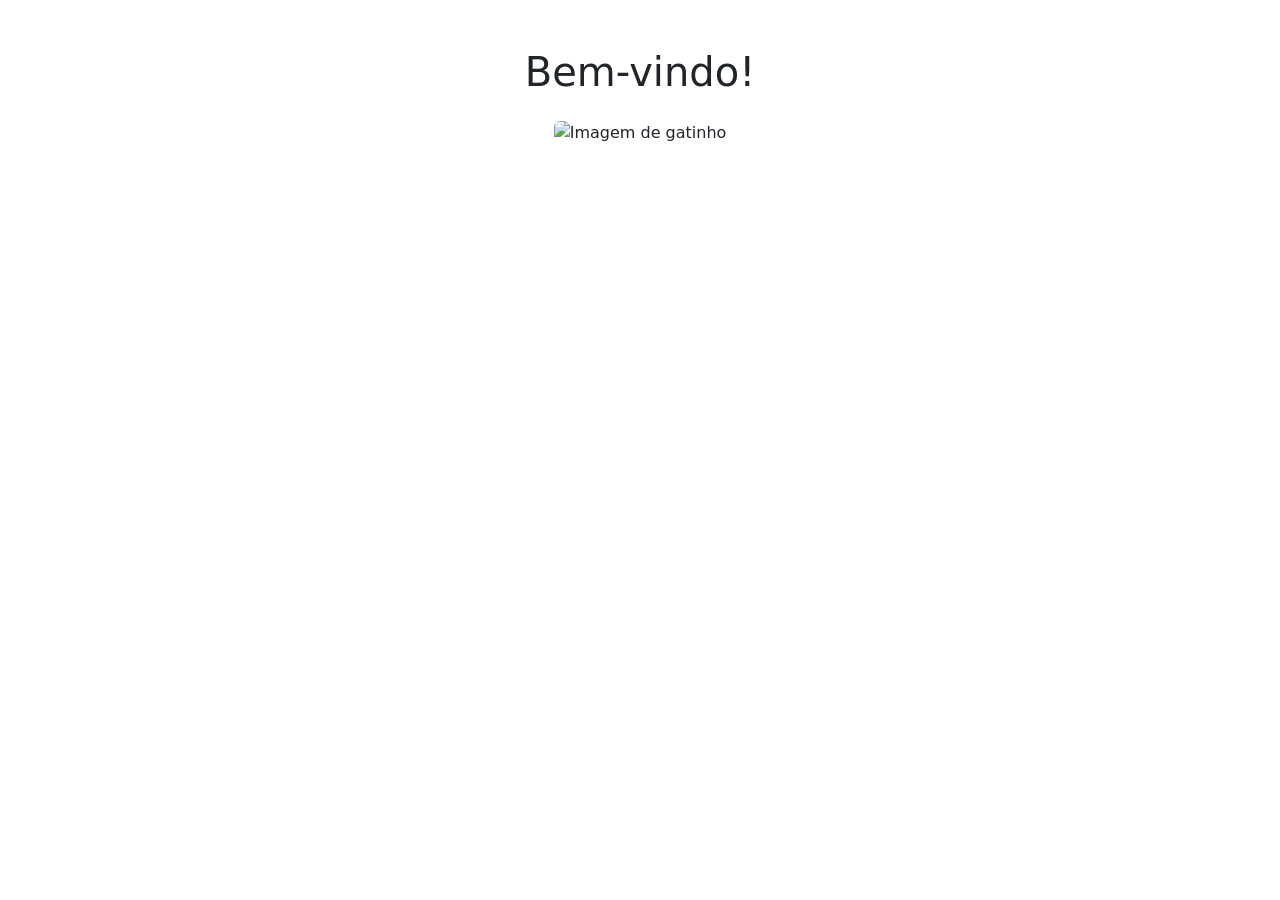
==== index.html @ 9654da75 "first commit" ====
<!DOCTYPE html>
<html lang="en">
  <head>
    <meta charset="UTF-8" />
    <meta name="viewport" content="width=device-width, initial-scale=1.0" />
    <title>Página de Exemplo</title>
    <!-- Bootstrap CSS CDN -->
    <link
      href="https://cdn.jsdelivr.net/npm/bootstrap@5.3.2/dist/css/bootstrap.min.css"
      rel="stylesheet"
      integrity="sha384-QWVt8XvdP+P6U9e9X2X2X2X2X2X2X2X2X2X2X2X2X2X2X2X2X2X2X2X2X2"
      crossorigin="anonymous"
    />
  </head>
  <body>
    <div class="container text-center mt-5">
      <h1 class="mb-4">Bem-vindo!</h1>
      <img
        src="https://cdn2.thecatapi.com/images/MTY3ODIyMQ.jpg"
        alt="Imagem de gatinho"
        class="img-fluid rounded"
      />
    </div>
    <!-- Bootstrap JS Bundle CDN -->
    <script
      src="https://cdn.jsdelivr.net/npm/bootstrap@5.3.2/dist/js/bootstrap.bundle.min.js"
      integrity="sha384-QWVt8XvdP+P6U9e9X2X2X2X2X2X2X2X2X2X2X2X2X2X2X2X2X2X2X2X2X2"
      crossorigin="anonymous"
    ></script>
  </body>
</html>
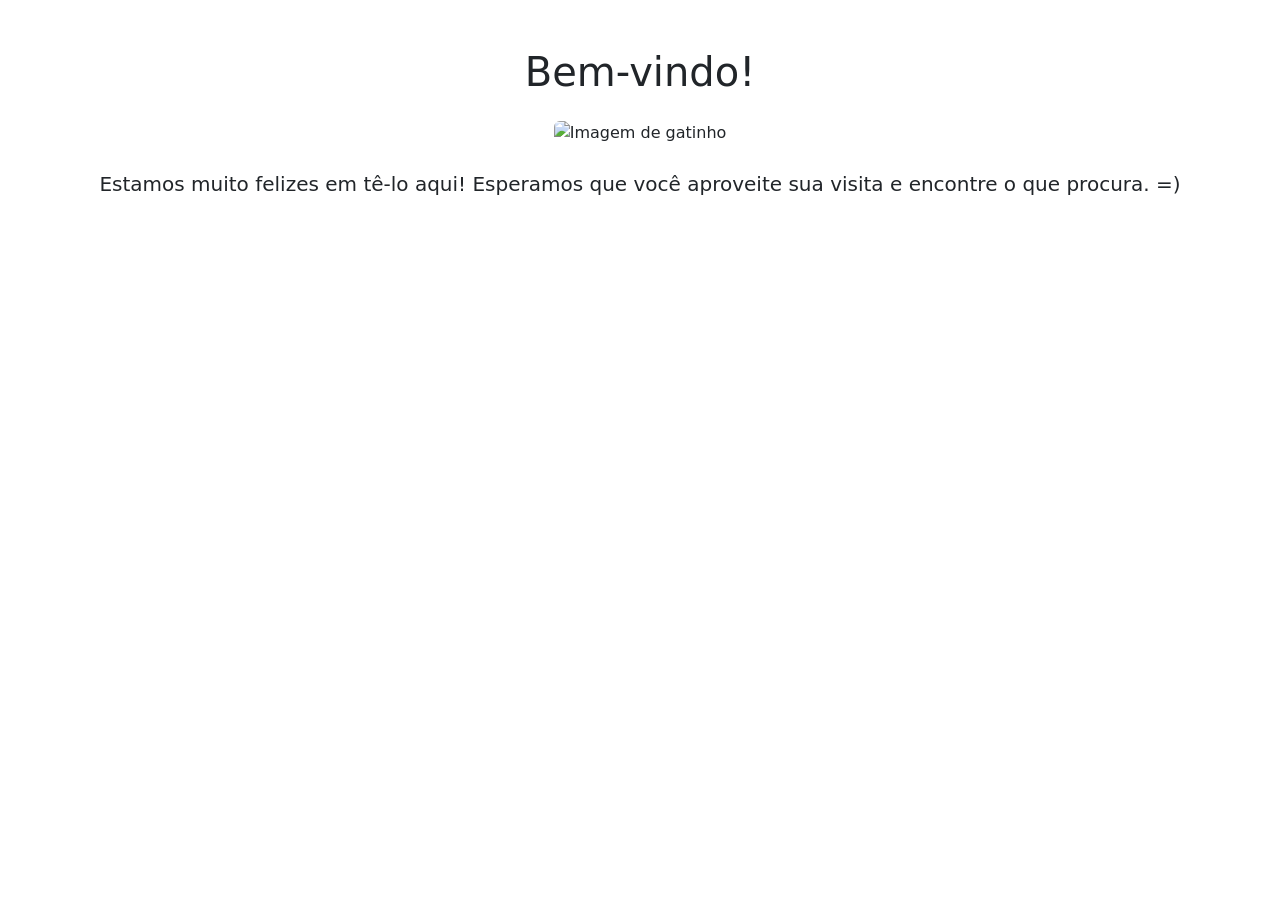
==== commit 554f64d8: "modificação da mensagem e criação do reset css" ====
--- a/index.html
+++ b/index.html
@@ -21,6 +21,12 @@
         class="img-fluid rounded"
       />
     </div>
+    <div class="container text-center mt-4">
+      <p class="lead">
+        Estamos muito felizes em tê-lo aqui! Esperamos que você aproveite sua
+        visita e encontre o que procura. =)
+      </p>
+    </div>
     <!-- Bootstrap JS Bundle CDN -->
     <script
       src="https://cdn.jsdelivr.net/npm/bootstrap@5.3.2/dist/js/bootstrap.bundle.min.js"
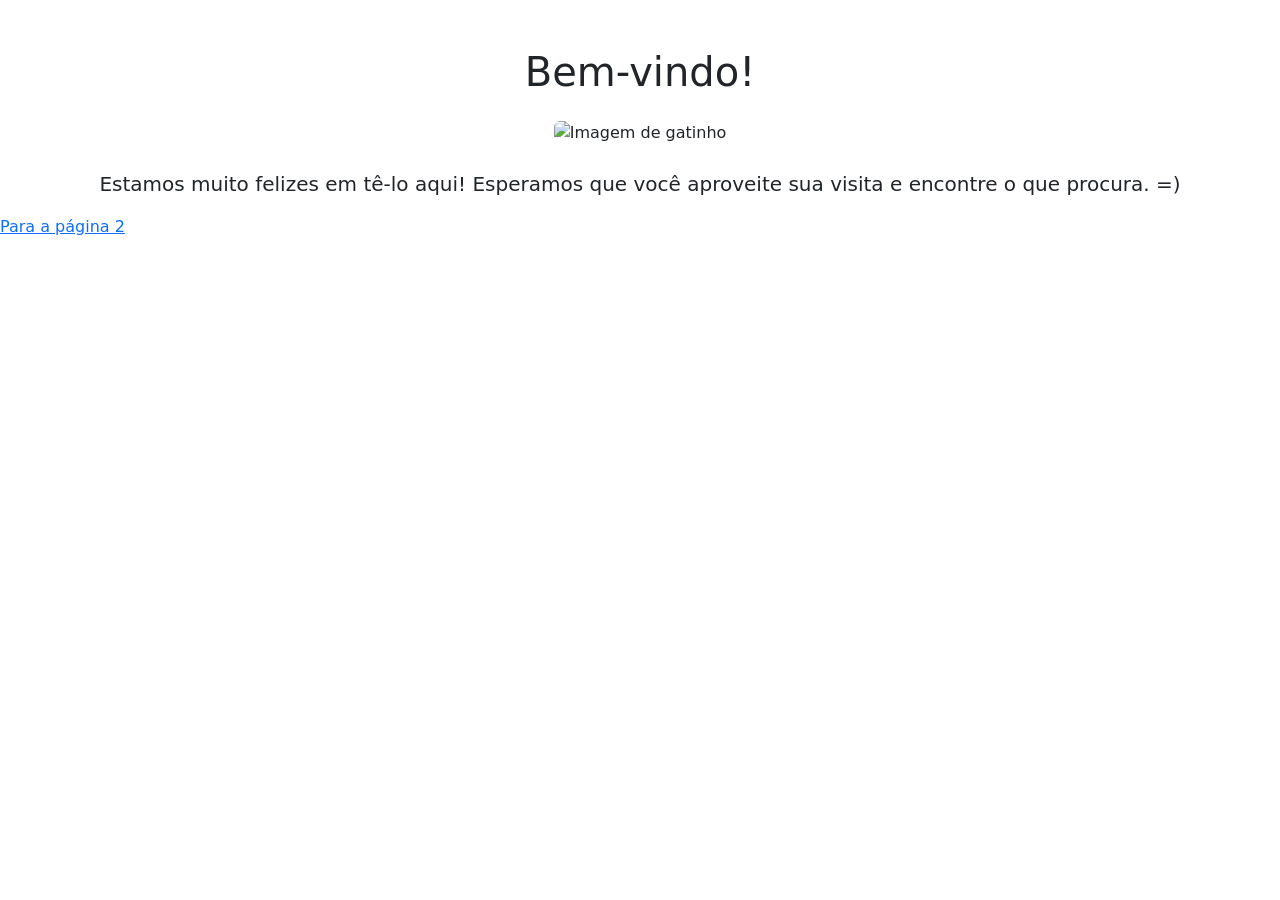
==== commit 49f685c5: "Montar estrutura básica" ====
--- a/index.html
+++ b/index.html
@@ -27,6 +27,8 @@
         visita e encontre o que procura. =)
       </p>
     </div>
+
+    <a href="page2.html">Para a página 2</a>
     <!-- Bootstrap JS Bundle CDN -->
     <script
       src="https://cdn.jsdelivr.net/npm/bootstrap@5.3.2/dist/js/bootstrap.bundle.min.js"
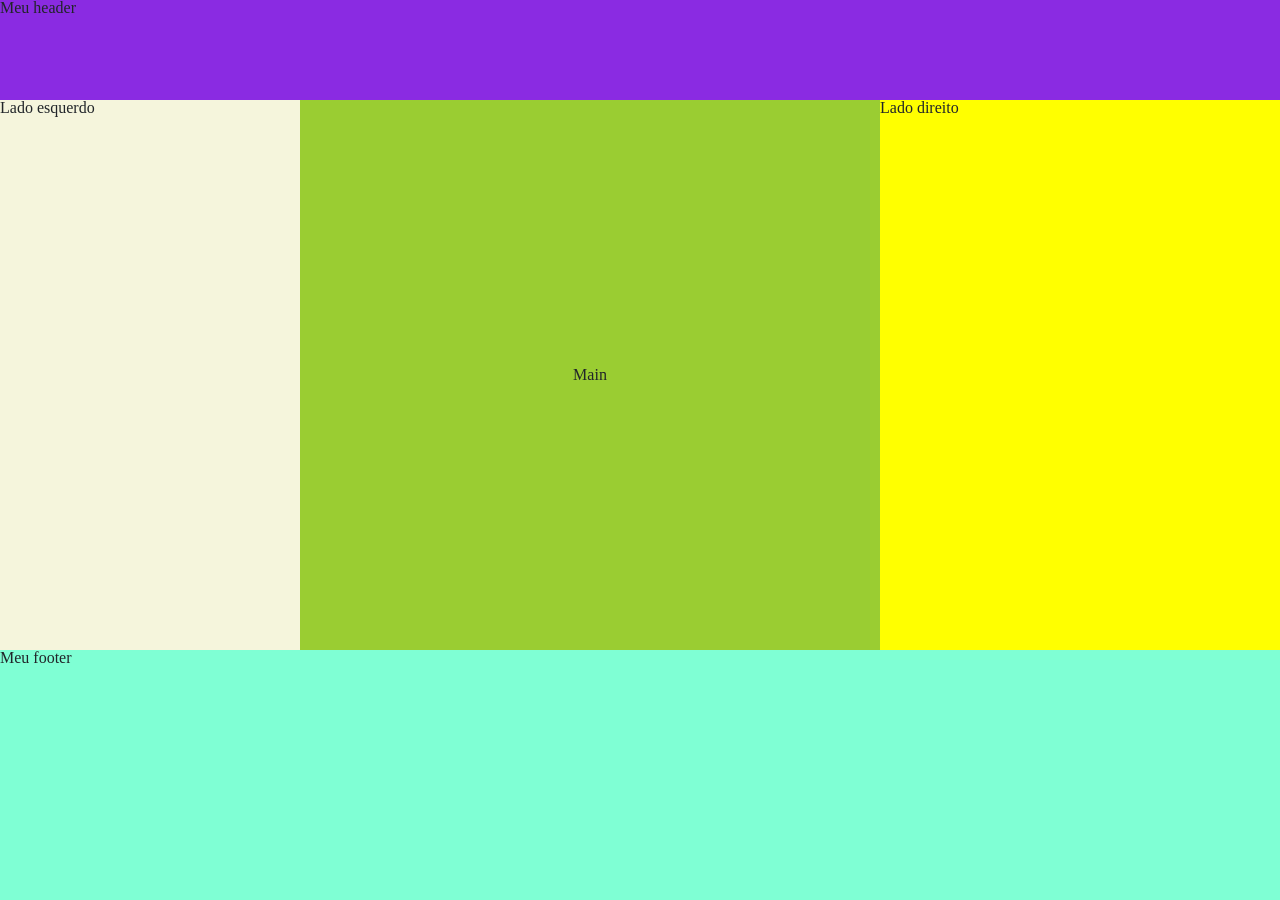
==== commit efcc43b9: "explicando grid layout com flex" ====
--- a/index.html
+++ b/index.html
@@ -11,24 +11,15 @@
       integrity="sha384-QWVt8XvdP+P6U9e9X2X2X2X2X2X2X2X2X2X2X2X2X2X2X2X2X2X2X2X2X2"
       crossorigin="anonymous"
     />
+    <link rel="stylesheet" href="assets/index.css" />
+    <link rel="stylesheet" href="assets/global.css" />
   </head>
   <body>
-    <div class="container text-center mt-5">
-      <h1 class="mb-4">Bem-vindo!</h1>
-      <img
-        src="https://cdn2.thecatapi.com/images/MTY3ODIyMQ.jpg"
-        alt="Imagem de gatinho"
-        class="img-fluid rounded"
-      />
-    </div>
-    <div class="container text-center mt-4">
-      <p class="lead">
-        Estamos muito felizes em tê-lo aqui! Esperamos que você aproveite sua
-        visita e encontre o que procura. =)
-      </p>
-    </div>
-
-    <a href="page2.html">Para a página 2</a>
+    <header id="header">Meu header</header>
+    <aside id="aside-esquerdo">Lado esquerdo</aside>
+    <aside id="aside-direito">Lado direito</aside>
+    <main id="main">Main</main>
+    <footer id="footer">Meu footer</footer>
     <!-- Bootstrap JS Bundle CDN -->
     <script
       src="https://cdn.jsdelivr.net/npm/bootstrap@5.3.2/dist/js/bootstrap.bundle.min.js"
--- a/assets/index.css
+++ b/assets/index.css
@@ -0,0 +1,38 @@
+body {
+  display: grid;
+  grid-template-areas:
+    "header header header"
+    "aside-esquerdo main aside-direito"
+    "footer footer footer";
+  grid-template-columns: 300px 1fr 400px;
+  grid-template-rows: 100px 1fr 250px;
+  height: 100vh;
+}
+
+#aside-esquerdo {
+  grid-area: aside-esquerdo;
+  background-color: beige;
+}
+
+#aside-direito {
+  grid-area: aside-direito;
+  background-color: yellow;
+}
+
+#header {
+  background-color: blueviolet;
+  grid-area: header;
+}
+
+#main {
+  background-color: yellowgreen;
+  grid-area: main;
+  display: flex;
+  justify-content: center;
+  align-items: center;
+}
+
+#footer {
+  background-color: aquamarine;
+  grid-area: footer;
+}
--- a/assets/global.css
+++ b/assets/global.css
@@ -0,0 +1,131 @@
+/* Reset CSS */
+html,
+body,
+div,
+span,
+applet,
+object,
+iframe,
+h1,
+h2,
+h3,
+h4,
+h5,
+h6,
+p,
+blockquote,
+pre,
+a,
+abbr,
+acronym,
+address,
+big,
+cite,
+code,
+del,
+dfn,
+em,
+img,
+ins,
+kbd,
+q,
+s,
+samp,
+small,
+strike,
+strong,
+sub,
+sup,
+tt,
+var,
+b,
+u,
+i,
+center,
+dl,
+dt,
+dd,
+ol,
+ul,
+li,
+fieldset,
+form,
+label,
+legend,
+table,
+caption,
+tbody,
+tfoot,
+thead,
+tr,
+th,
+td,
+article,
+aside,
+canvas,
+details,
+embed,
+figure,
+figcaption,
+footer,
+header,
+hgroup,
+menu,
+nav,
+output,
+ruby,
+section,
+summary,
+time,
+mark,
+audio,
+video {
+  margin: 0;
+  padding: 0;
+  border: 0;
+  font-size: 100%;
+  font: inherit;
+  vertical-align: baseline;
+}
+
+/* HTML5 display-role reset for older browsers */
+article,
+aside,
+details,
+figcaption,
+figure,
+footer,
+header,
+hgroup,
+menu,
+nav,
+section {
+  display: block;
+}
+
+body {
+  line-height: 1;
+}
+
+ol,
+ul {
+  list-style: none;
+}
+
+blockquote,
+q {
+  quotes: none;
+}
+
+blockquote:before,
+blockquote:after,
+q:before,
+q:after {
+  content: "";
+  content: none;
+}
+
+table {
+  border-collapse: collapse;
+  border-spacing: 0;
+}
